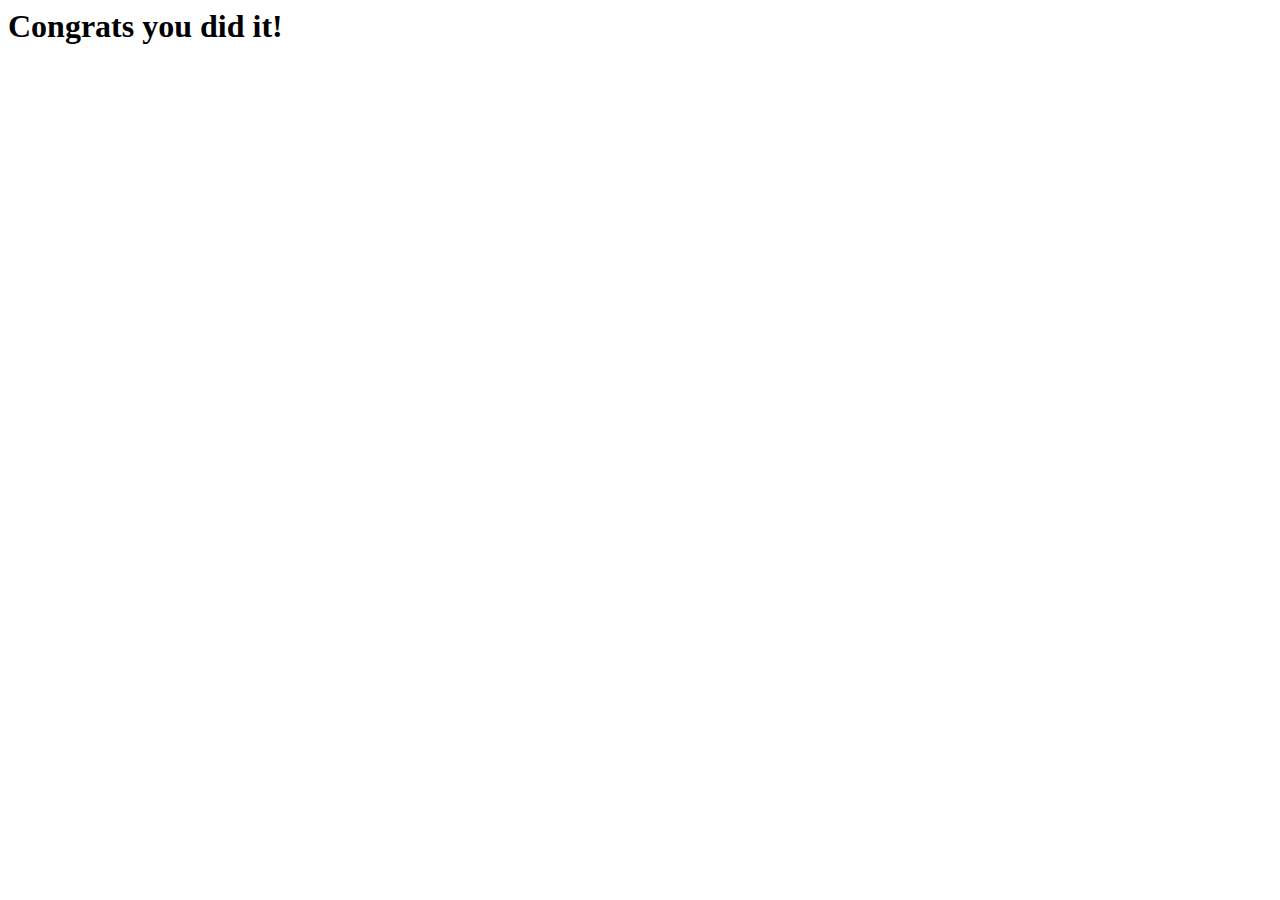
==== templates/secret.html @ 1f3a2b8d "Added secret.html to templates" ====
<html>
    <head>
        <title>NJIT CS490 Section 003</title>
        <link rel="stylesheet" href={{ url_for('static', filename='style.css') }} />
    </head>
    <body>
        <h1>Congrats you did it!</h1>
    </body>
</html>
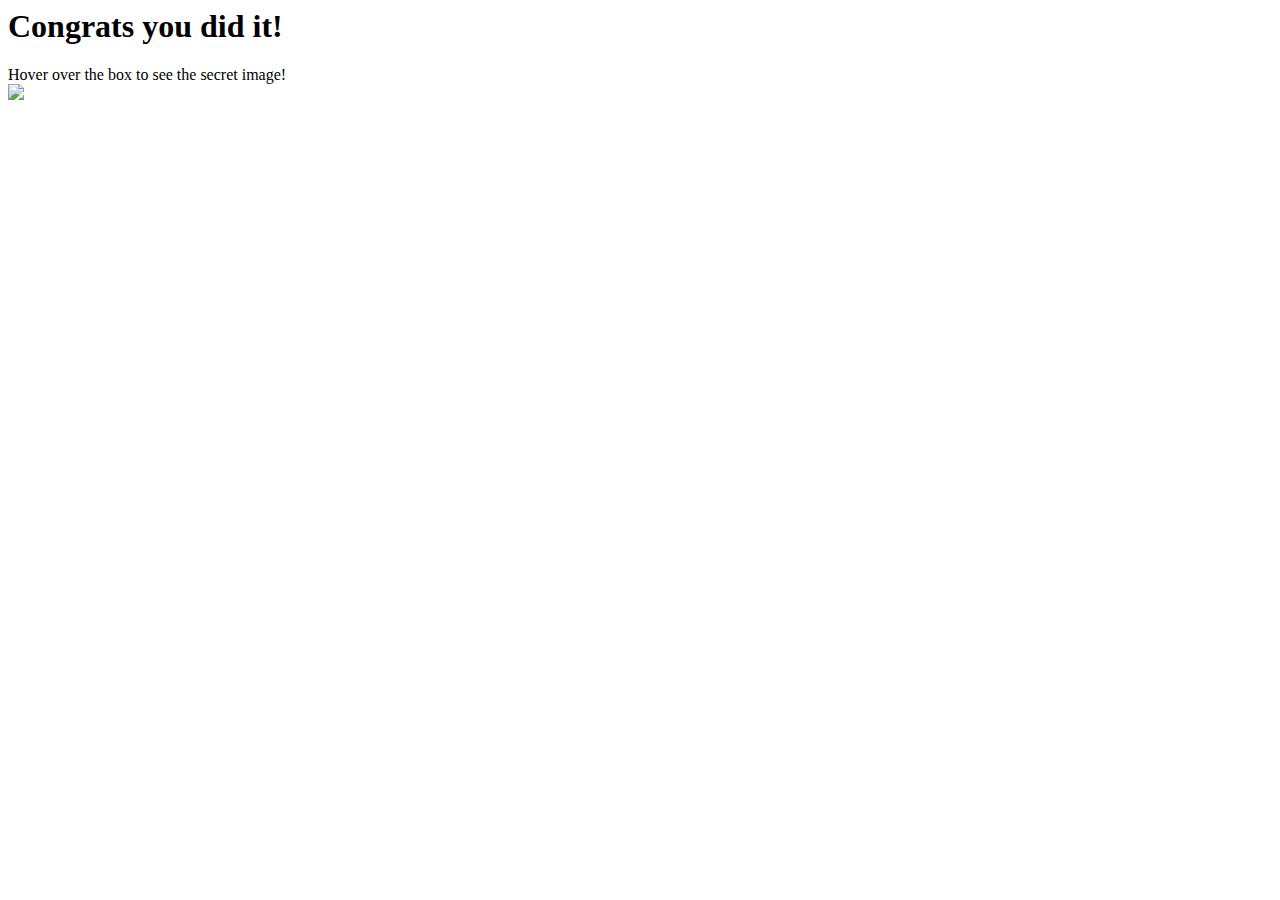
==== commit d1665e89: "Adding a responsive image to the secret.html" ====
--- a/templates/secret.html
+++ b/templates/secret.html
@@ -1,9 +1,15 @@
 <html>
     <head>
         <title>NJIT CS490 Section 003</title>
-        <link rel="stylesheet" href={{ url_for('static', filename='style.css') }} />
+        <link rel="stylesheet" href="{{ url_for('static', filename='style.css') }}" />
     </head>
     <body>
         <h1>Congrats you did it!</h1>
+        <div class="secret-content">
+            Hover over the box to see the secret image!
+            <div class="secret-box">
+                <img class="secret-image" src="https://pbs.twimg.com/profile_images/1058201793753157633/SXcF2ilG.jpg">
+            </div>
+        </div>
     </body>
 </html>
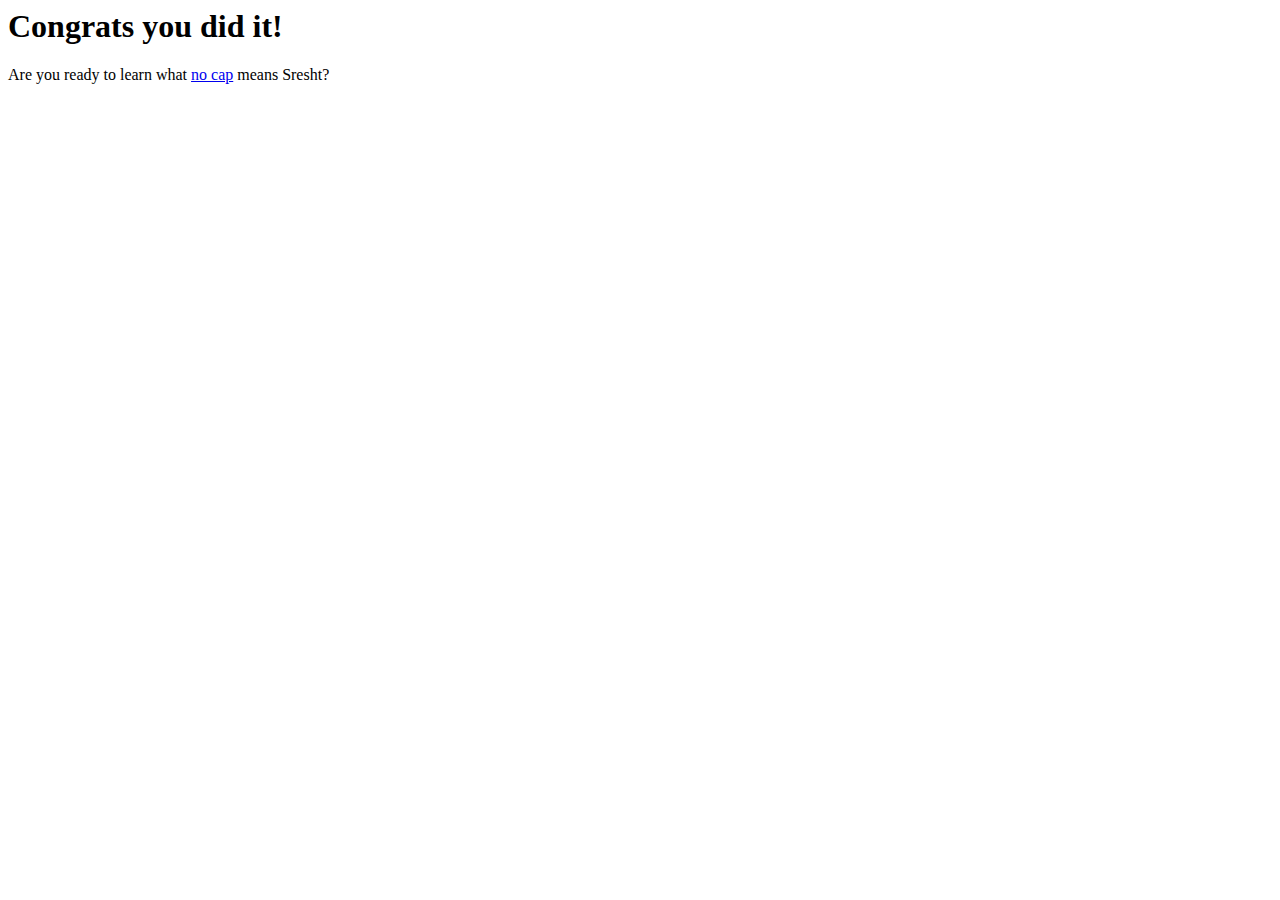
==== commit 6c8ed331: "This commit adds text and a link to the secret page in order to help educate our professor on the me" ====
--- a/templates/secret.html
+++ b/templates/secret.html
@@ -1,15 +1,10 @@
 <html>
     <head>
         <title>NJIT CS490 Section 003</title>
-        <link rel="stylesheet" href="{{ url_for('static', filename='style.css') }}" />
+        <link rel="stylesheet" href={{ url_for('static', filename='style.css') }} />
     </head>
     <body>
         <h1>Congrats you did it!</h1>
-        <div class="secret-content">
-            Hover over the box to see the secret image!
-            <div class="secret-box">
-                <img class="secret-image" src="https://pbs.twimg.com/profile_images/1058201793753157633/SXcF2ilG.jpg">
-            </div>
-        </div>
+        <p class="cap">Are you ready to learn what <a href="https://youtu.be/dLn4srt90BQ" target="_blank">no cap</a> means Sresht?</p>
     </body>
 </html>
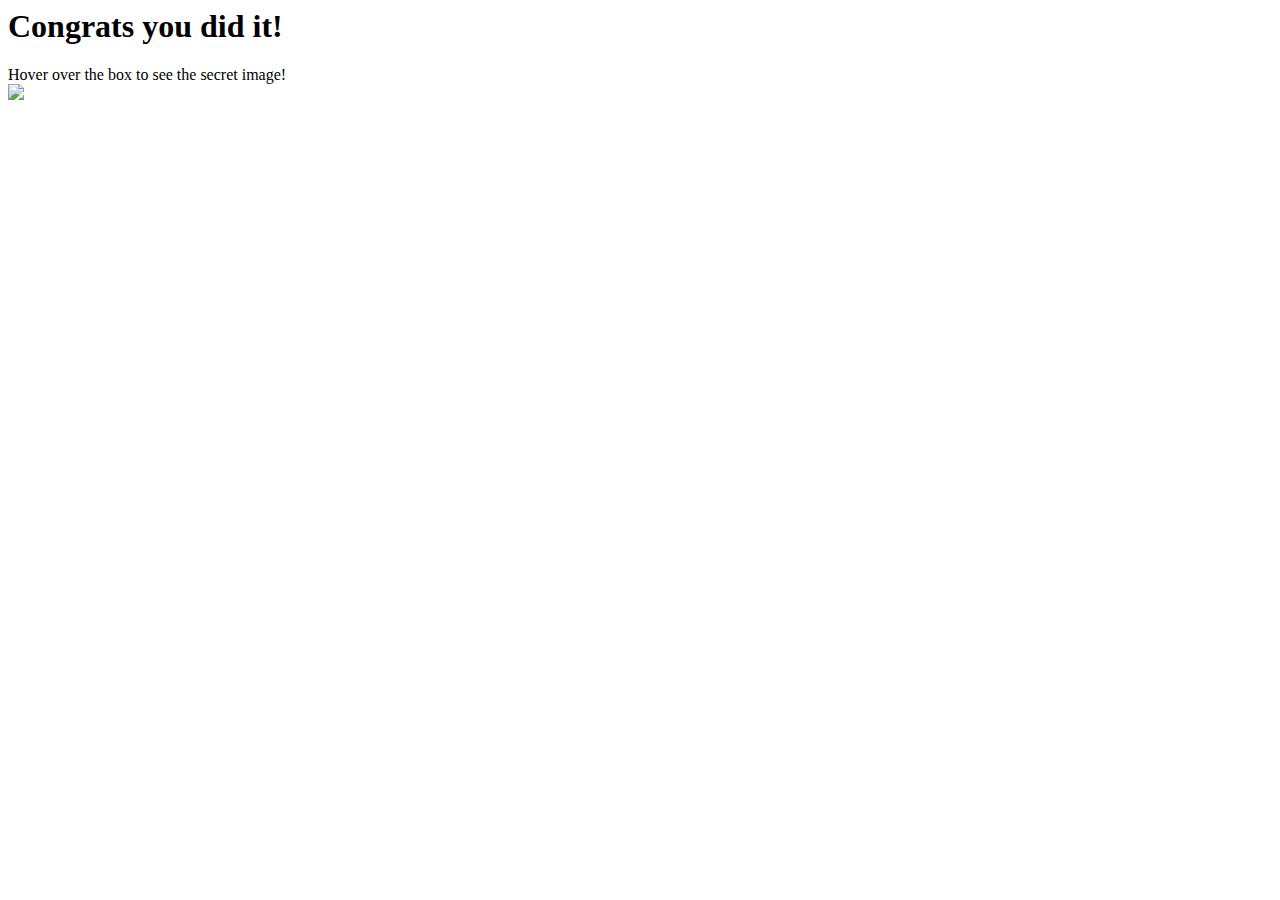
==== commit 36cd52f3: "Fixed merge conflicts from master branch and social branch" ====
--- a/templates/secret.html
+++ b/templates/secret.html
@@ -1,10 +1,15 @@
 <html>
     <head>
         <title>NJIT CS490 Section 003</title>
-        <link rel="stylesheet" href={{ url_for('static', filename='style.css') }} />
+        <link rel="stylesheet" href="{{ url_for('static', filename='style.css') }}" />
     </head>
     <body>
         <h1>Congrats you did it!</h1>
-        <p class="cap">Are you ready to learn what <a href="https://youtu.be/dLn4srt90BQ" target="_blank">no cap</a> means Sresht?</p>
+        <div class="secret-content">
+            Hover over the box to see the secret image!
+            <div class="secret-box">
+                <img class="secret-image" src="https://pbs.twimg.com/profile_images/1058201793753157633/SXcF2ilG.jpg">
+            </div>
+        </div>
     </body>
 </html>
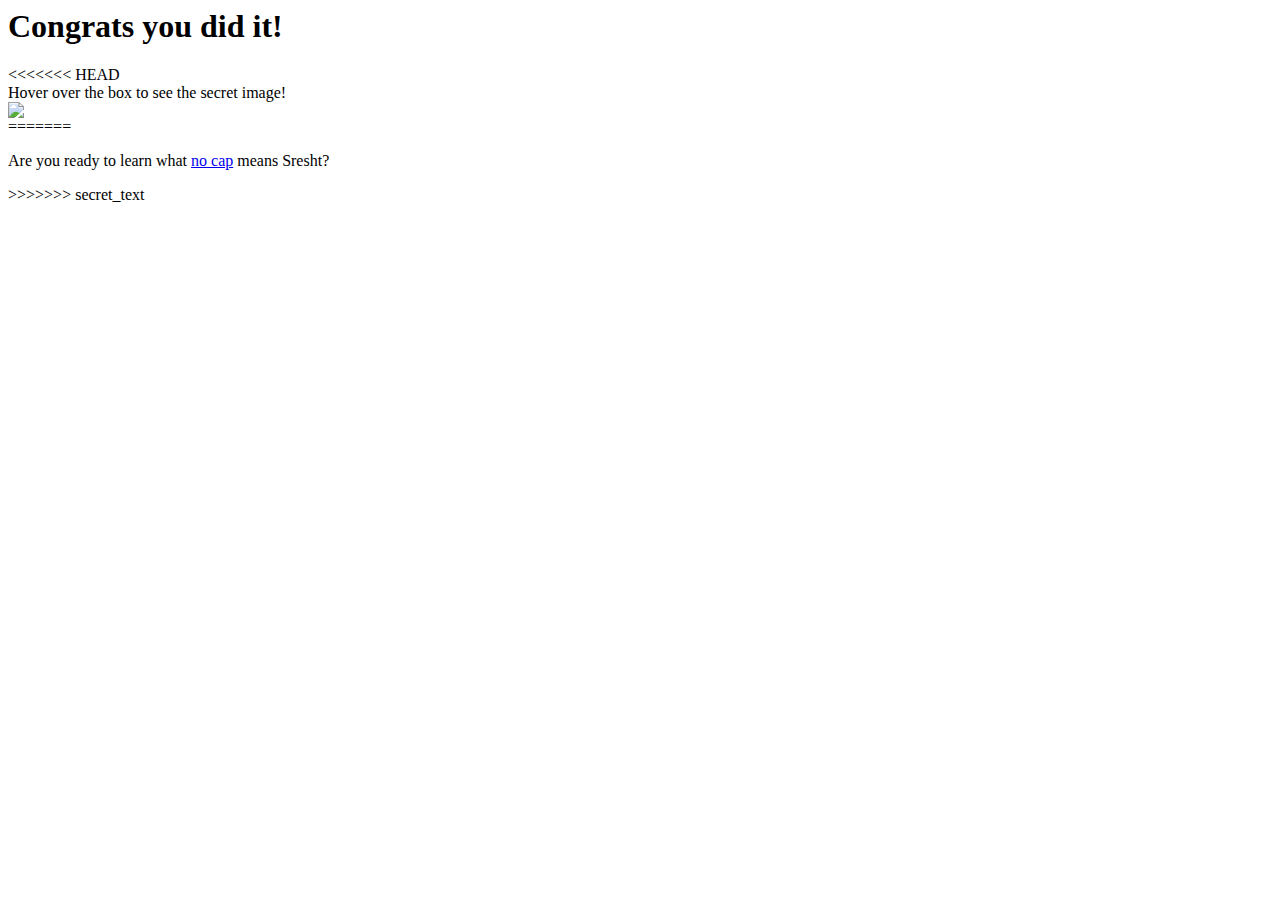
==== commit 9ebfec1e: "Resolved merge conflict with master. Added text and link to secret page under secret image" ====
--- a/templates/secret.html
+++ b/templates/secret.html
@@ -5,11 +5,15 @@
     </head>
     <body>
         <h1>Congrats you did it!</h1>
+<<<<<<< HEAD
         <div class="secret-content">
             Hover over the box to see the secret image!
             <div class="secret-box">
                 <img class="secret-image" src="https://pbs.twimg.com/profile_images/1058201793753157633/SXcF2ilG.jpg">
             </div>
         </div>
+=======
+        <p class="cap">Are you ready to learn what <a href="https://youtu.be/dLn4srt90BQ" target="_blank">no cap</a> means Sresht?</p>
+>>>>>>> secret_text
     </body>
 </html>
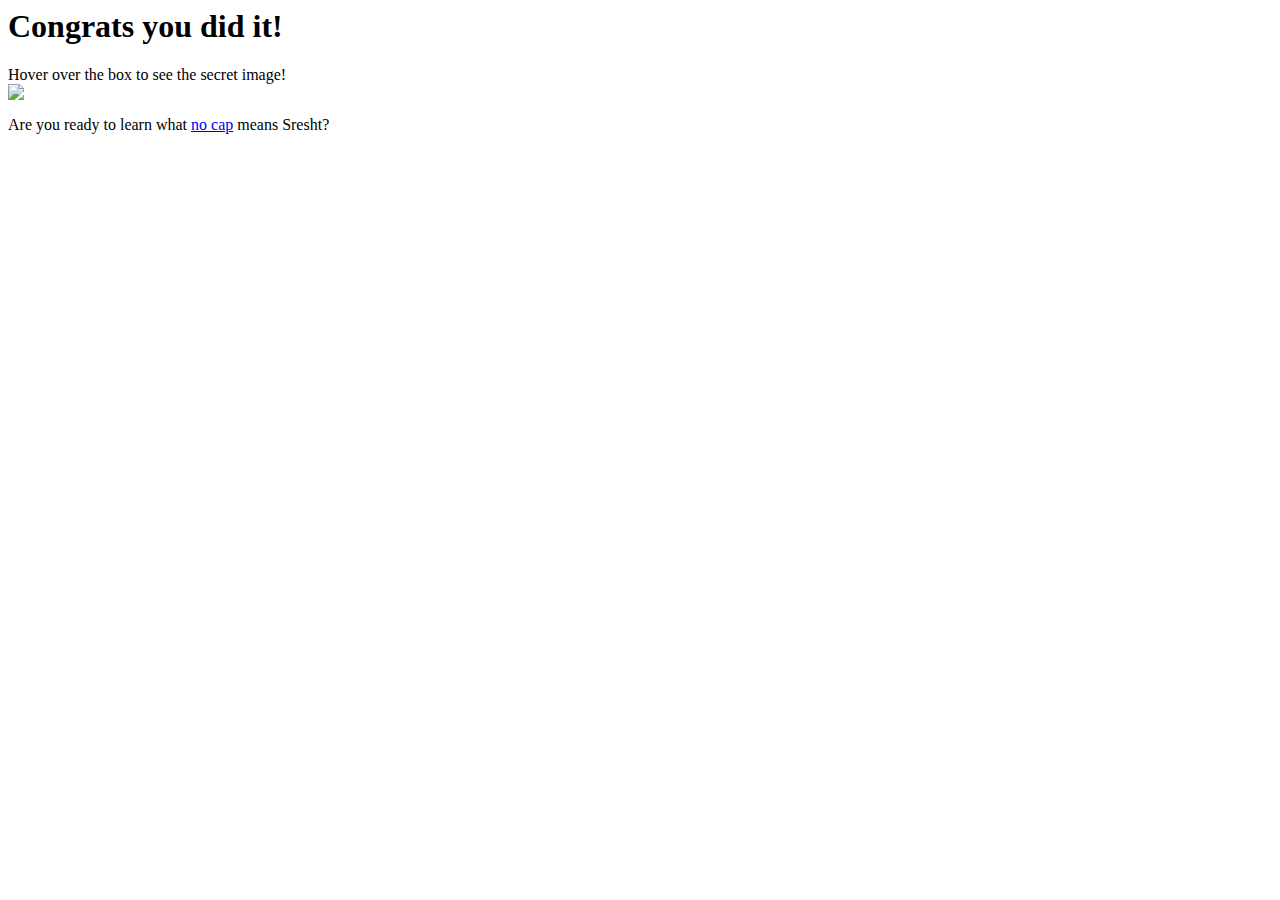
==== commit 93779457: "Resolved merge conflict with master. Added text and link to secret page under secret image" ====
--- a/templates/secret.html
+++ b/templates/secret.html
@@ -5,15 +5,12 @@
     </head>
     <body>
         <h1>Congrats you did it!</h1>
-<<<<<<< HEAD
         <div class="secret-content">
             Hover over the box to see the secret image!
             <div class="secret-box">
                 <img class="secret-image" src="https://pbs.twimg.com/profile_images/1058201793753157633/SXcF2ilG.jpg">
             </div>
         </div>
-=======
         <p class="cap">Are you ready to learn what <a href="https://youtu.be/dLn4srt90BQ" target="_blank">no cap</a> means Sresht?</p>
->>>>>>> secret_text
     </body>
 </html>
